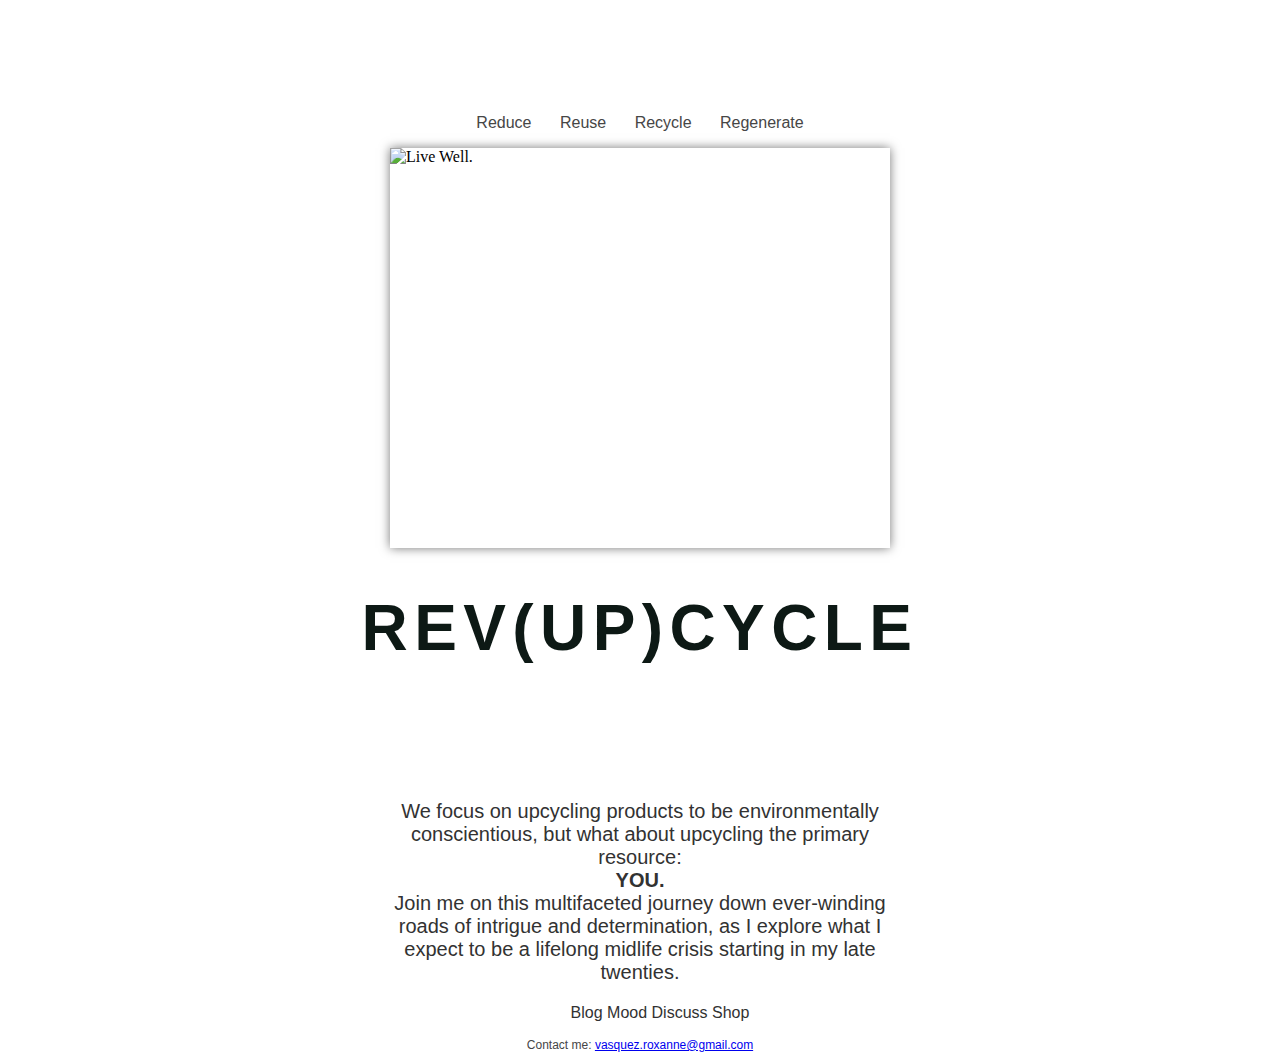
==== unit_3/index.html @ 3c6e106e "style_list" ====
<!DOCTYPE html>
<html>

<head>
		<title>REV(UP)CYLCE</title>
		<link rel="stylesheet" type="text/css" href="css/style.css">
</head>

<br><br><br><br><br>
<body>
	<p id="p01">Reduce Reuse Recycle Regenerate</p>

	<figure>
		<img src="images/livewell_2.jpg" alt="Live Well." title="Yosemite, Spring 2015" height="400" width="500" class="align-center" />
		<link rel="stylesheet" type="text/css" href="css/style.css">
	</figure>

	<h1>REV(UP)CYCLE</h1><br><br><br><br>

	<p id="p02">We focus on upcycling products to be environmentally conscientious, but what about upcycling the primary resource:<br /><strong>YOU.</strong><br /> Join me on this multifaceted journey down ever-winding roads of intrigue and determination, as I explore what I expect to be a lifelong midlife crisis starting in my late twenties.</p>

	<div id="navigate">
	<ul>
		<li><a href="#">Blog</a></li>
		<li><a href="#">Mood</a></li>
		<li><a href="#">Discuss</a></li>
		<li><a href="#">Shop</a></li>
	</ul>
	</div>

	<p id="p03">Contact me: <a href="mailto:vasquez.roxanne@gmail.com">vasquez.roxanne@gmail.com</a></p>

</body>
</html>
---- unit_3/css/style.css ----
p#p01 {
	text-align: center;
	color: rgb(70,70,70);
	font-style: normal;
	font-family: "Trebuchet MS", Helvetica, sans-serif;
	font-size: 1.0em; /* 16px/16=0.5em */
	font-weight: normal;
	word-spacing: 1.5em;
}

img.align-center {
	display: block;
	margin: 0px auto;
	box-shadow: 0 0 10px #777777;
}

h1 {
	text-align: center;
	color: rgb(13,25,21);
	font-style: normal;
	font-family: "Trebuchet MS", Helvetica, sans-serif;
	font-size: 4.0em; /* 64px/16=4.0em */
	font-weight: bold;
	letter-spacing: 0.1em;

}

p#p02 {
	text-align: center;
	width: 500px;
	margin: 20px auto 20px auto;
	color: rgb(50,50,50);
	font-style: normal;
	font-family: "Trebuchet MS", Helvetica, sans-serif;
	font-size: 1.25em; /* 24px/16=1.5em */
	font-weight: normal;
}

#navigate ul {
	list-style-type: none;
	text-align: center;
	font-style: normal;
	font-family: "Trebuchet MS", Helvetica, sans-serif;
	font-size: 1.0em; /* 16px/16=1.0em */
	font-weight: normal;
}
#navigate ul li {
	display: inline;
}
#navigate ul li a {
	text-decoration: none;
	color: rgb(50,50,50);
}
#navigate ul li a:hover {
	color: rgb(102,205,170);
}

#body {
	background-color: rgb(255,255,255);
}

p#p03 {
	text-align: center;
	color: rgb(70,70,70);
	font-style: normal;
	font-family: "Trebuchet MS", Helvetica, sans-serif;
	font-size: 0.75em; /* 12px/16=0.75em */
	font-weight: normal;
}
---- unit_3/css/style.css ----
p#p01 {
	text-align: center;
	color: rgb(70,70,70);
	font-style: normal;
	font-family: "Trebuchet MS", Helvetica, sans-serif;
	font-size: 1.0em; /* 16px/16=0.5em */
	font-weight: normal;
	word-spacing: 1.5em;
}

img.align-center {
	display: block;
	margin: 0px auto;
	box-shadow: 0 0 10px #777777;
}

h1 {
	text-align: center;
	color: rgb(13,25,21);
	font-style: normal;
	font-family: "Trebuchet MS", Helvetica, sans-serif;
	font-size: 4.0em; /* 64px/16=4.0em */
	font-weight: bold;
	letter-spacing: 0.1em;

}

p#p02 {
	text-align: center;
	width: 500px;
	margin: 20px auto 20px auto;
	color: rgb(50,50,50);
	font-style: normal;
	font-family: "Trebuchet MS", Helvetica, sans-serif;
	font-size: 1.25em; /* 24px/16=1.5em */
	font-weight: normal;
}

#navigate ul {
	list-style-type: none;
	text-align: center;
	font-style: normal;
	font-family: "Trebuchet MS", Helvetica, sans-serif;
	font-size: 1.0em; /* 16px/16=1.0em */
	font-weight: normal;
}
#navigate ul li {
	display: inline;
}
#navigate ul li a {
	text-decoration: none;
	color: rgb(50,50,50);
}
#navigate ul li a:hover {
	color: rgb(102,205,170);
}

#body {
	background-color: rgb(255,255,255);
}

p#p03 {
	text-align: center;
	color: rgb(70,70,70);
	font-style: normal;
	font-family: "Trebuchet MS", Helvetica, sans-serif;
	font-size: 0.75em; /* 12px/16=0.75em */
	font-weight: normal;
}
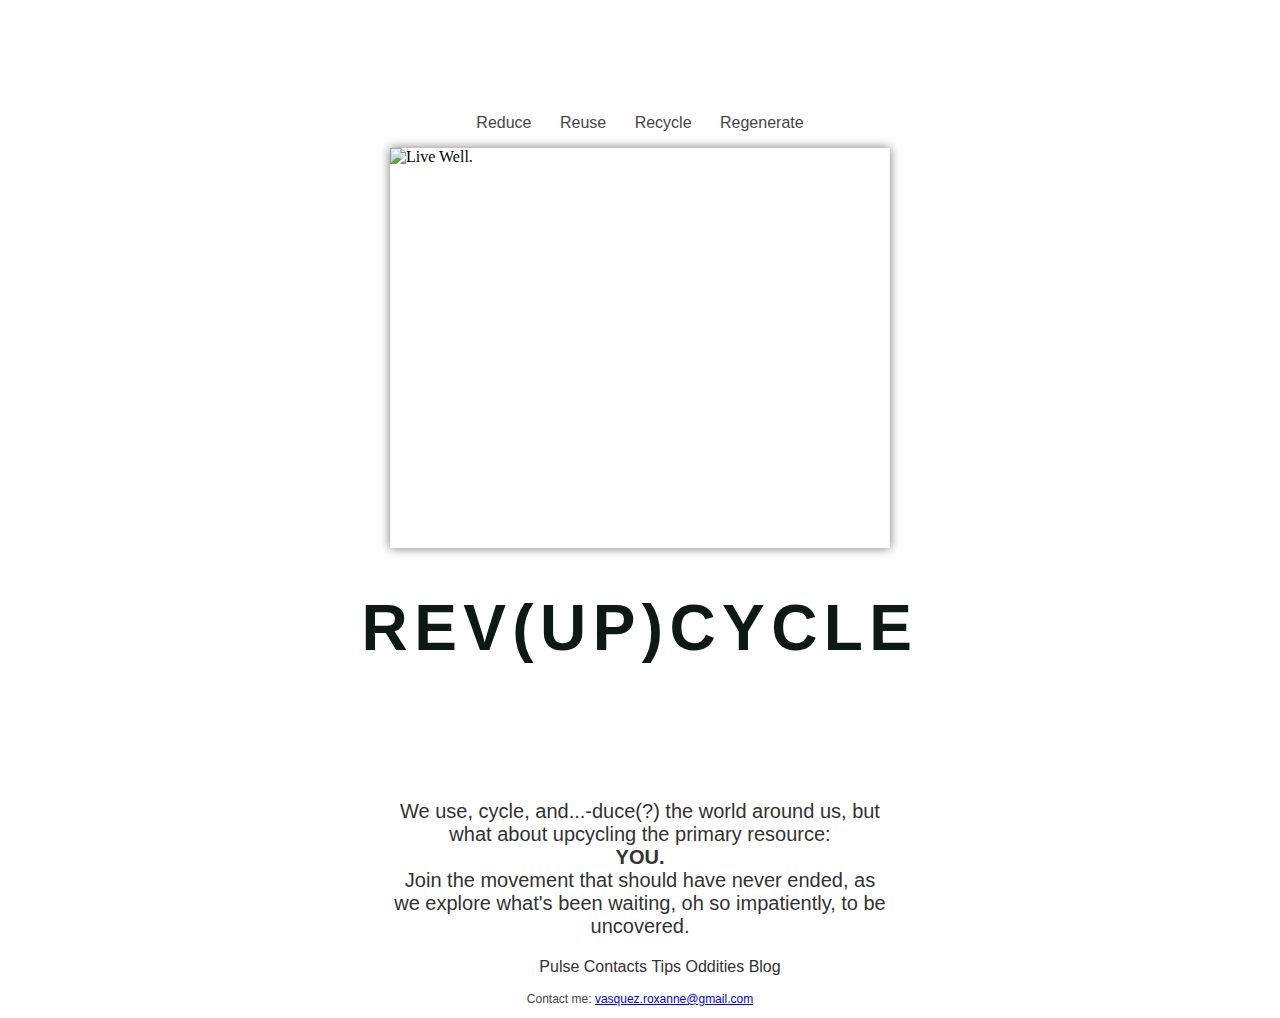
==== commit 918408b3: "homepage_revamp" ====
--- a/unit_3/index.html
+++ b/unit_3/index.html
@@ -1,6 +1,7 @@
 <!DOCTYPE html>
 <html>
 
+<!--website tab-->
 <head>
 		<title>REV(UP)CYLCE</title>
 		<link rel="stylesheet" type="text/css" href="css/style.css">
@@ -8,26 +9,33 @@
 
 <br><br><br><br><br>
 <body>
-	<p id="p01">Reduce Reuse Recycle Regenerate</p>
+	<!--homepage tagline-->
+	<p id="p01">Reduce Reuse Recycle Regenerate</p> 
 
+	<!--homepage polaroid-->
 	<figure>
 		<img src="images/livewell_2.jpg" alt="Live Well." title="Yosemite, Spring 2015" height="400" width="500" class="align-center" />
 		<link rel="stylesheet" type="text/css" href="css/style.css">
 	</figure>
 
+	<!--main website heading-->
 	<h1>REV(UP)CYCLE</h1><br><br><br><br>
 
-	<p id="p02">We focus on upcycling products to be environmentally conscientious, but what about upcycling the primary resource:<br /><strong>YOU.</strong><br /> Join me on this multifaceted journey down ever-winding roads of intrigue and determination, as I explore what I expect to be a lifelong midlife crisis starting in my late twenties.</p>
+	<!--brief mission intro-->
+	<p id="p02">We use, cycle, and...-duce(?) the world around us, but what about upcycling the primary resource:<br /><strong>YOU.</strong><br /> Join the movement that should have never ended, as we explore what's been waiting, oh so impatiently, to be uncovered.</p>
 
+	<!--pages-->
 	<div id="navigate">
 	<ul>
+		<li><a href="#">Pulse</a></li>
+		<li><a href="#">Contacts</a></li>
+		<li><a href="#">Tips</a></li>
+		<li><a href="#">Oddities</a></li>
 		<li><a href="#">Blog</a></li>
-		<li><a href="#">Mood</a></li>
-		<li><a href="#">Discuss</a></li>
-		<li><a href="#">Shop</a></li>
 	</ul>
 	</div>
 
+	<!--contact info-->
 	<p id="p03">Contact me: <a href="mailto:vasquez.roxanne@gmail.com">vasquez.roxanne@gmail.com</a></p>
 
 </body>
--- a/unit_3/css/style.css
+++ b/unit_3/css/style.css
@@ -6,6 +6,10 @@
 	font-size: 1.0em; /* 16px/16=0.5em */
 	font-weight: normal;
 	word-spacing: 1.5em;
+}
+
+p#p01 a:hover {
+	color: rgb(102,205,170);
 }
 
 img.align-center {
@@ -46,6 +50,7 @@
 }
 #navigate ul li {
 	display: inline;
+	word-spacing: 25px;
 }
 #navigate ul li a {
 	text-decoration: none;
--- a/unit_3/css/style.css
+++ b/unit_3/css/style.css
@@ -6,6 +6,10 @@
 	font-size: 1.0em; /* 16px/16=0.5em */
 	font-weight: normal;
 	word-spacing: 1.5em;
+}
+
+p#p01 a:hover {
+	color: rgb(102,205,170);
 }
 
 img.align-center {
@@ -46,6 +50,7 @@
 }
 #navigate ul li {
 	display: inline;
+	word-spacing: 25px;
 }
 #navigate ul li a {
 	text-decoration: none;
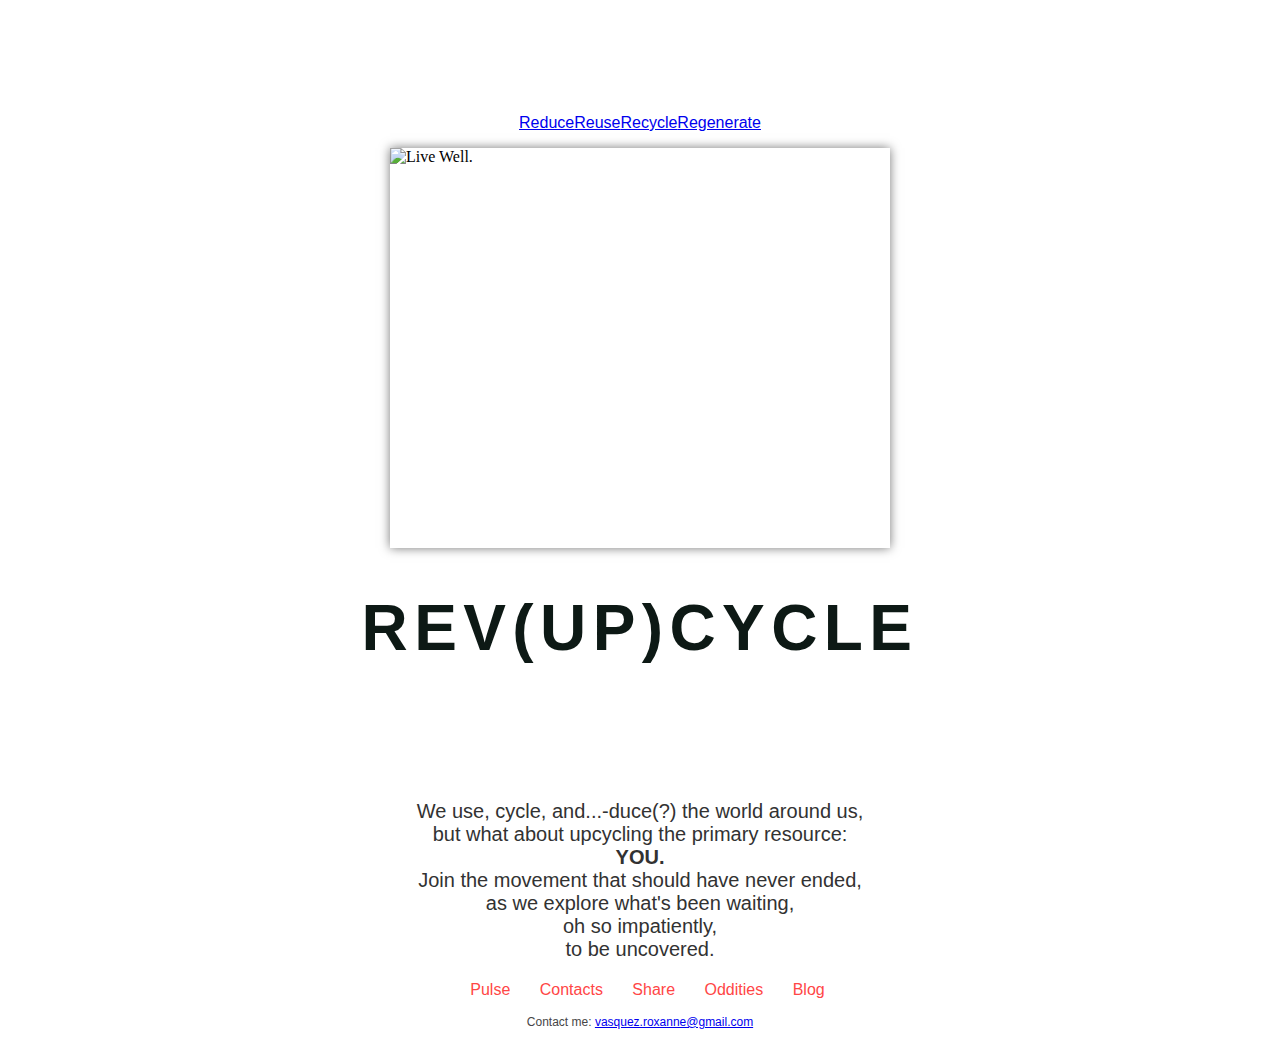
==== commit 5a9bfa41: "homepage_revamp2" ====
--- a/unit_3/index.html
+++ b/unit_3/index.html
@@ -10,7 +10,7 @@
 <br><br><br><br><br>
 <body>
 	<!--homepage tagline-->
-	<p id="p01">Reduce Reuse Recycle Regenerate</p> 
+	<p id="p01"><a href="#">Reduce</a><a href="#">Reuse</a><a href="#">Recycle</a><a href="#">Regenerate</a></p> 
 
 	<!--homepage polaroid-->
 	<figure>
@@ -22,14 +22,14 @@
 	<h1>REV(UP)CYCLE</h1><br><br><br><br>
 
 	<!--brief mission intro-->
-	<p id="p02">We use, cycle, and...-duce(?) the world around us, but what about upcycling the primary resource:<br /><strong>YOU.</strong><br /> Join the movement that should have never ended, as we explore what's been waiting, oh so impatiently, to be uncovered.</p>
+	<p id="p02">We use, cycle, and...-duce(?) the world around us,<br>but what about upcycling the primary resource:<br><strong>YOU.</strong><br>Join the movement that should have never ended,<br>as we explore what's been waiting,<br>oh so impatiently,<br>to be uncovered.</p>
 
 	<!--pages-->
 	<div id="navigate">
 	<ul>
 		<li><a href="#">Pulse</a></li>
 		<li><a href="#">Contacts</a></li>
-		<li><a href="#">Tips</a></li>
+		<li><a href="#">Share</a></li>
 		<li><a href="#">Oddities</a></li>
 		<li><a href="#">Blog</a></li>
 	</ul>
--- a/unit_3/css/style.css
+++ b/unit_3/css/style.css
@@ -9,7 +9,12 @@
 }
 
 p#p01 a:hover {
-	color: rgb(102,205,170);
+	color: rgb(255,255,255);
+	border-style: solid;
+	border-color: rgb(70,70,70);
+	padding: 5px;
+	margin: 10px;
+	background-color: rbg(70,70,70);
 }
 
 img.align-center {
@@ -50,14 +55,19 @@
 }
 #navigate ul li {
 	display: inline;
-	word-spacing: 25px;
+	margin-right: 25px;
 }
 #navigate ul li a {
 	text-decoration: none;
-	color: rgb(50,50,50);
+	color: rgb(670,70,70);
 }
 #navigate ul li a:hover {
-	color: rgb(102,205,170);
+	color: rgb(255,255,255);
+	border-style: solid;
+	border-color: rgb(70,70,70);
+	padding: 5px;
+	margin: 10px;
+	background-color: rbg(70,70,70);
 }
 
 #body {
--- a/unit_3/css/style.css
+++ b/unit_3/css/style.css
@@ -9,7 +9,12 @@
 }
 
 p#p01 a:hover {
-	color: rgb(102,205,170);
+	color: rgb(255,255,255);
+	border-style: solid;
+	border-color: rgb(70,70,70);
+	padding: 5px;
+	margin: 10px;
+	background-color: rbg(70,70,70);
 }
 
 img.align-center {
@@ -50,14 +55,19 @@
 }
 #navigate ul li {
 	display: inline;
-	word-spacing: 25px;
+	margin-right: 25px;
 }
 #navigate ul li a {
 	text-decoration: none;
-	color: rgb(50,50,50);
+	color: rgb(670,70,70);
 }
 #navigate ul li a:hover {
-	color: rgb(102,205,170);
+	color: rgb(255,255,255);
+	border-style: solid;
+	border-color: rgb(70,70,70);
+	padding: 5px;
+	margin: 10px;
+	background-color: rbg(70,70,70);
 }
 
 #body {
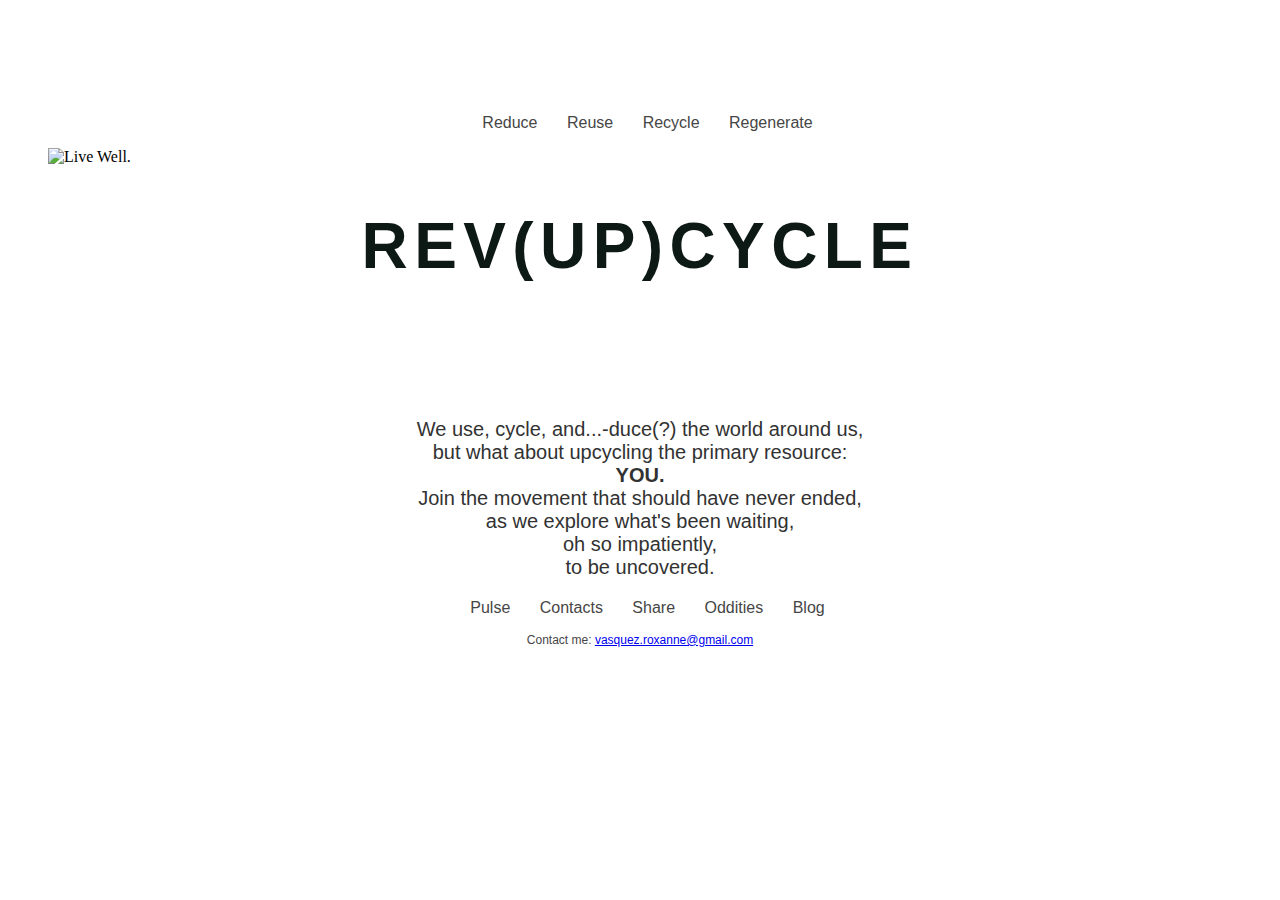
==== commit dff71e4c: "homepage_revamp3" ====
--- a/unit_3/index.html
+++ b/unit_3/index.html
@@ -9,8 +9,16 @@
 
 <br><br><br><br><br>
 <body>
+
 	<!--homepage tagline-->
-	<p id="p01"><a href="#">Reduce</a><a href="#">Reuse</a><a href="#">Recycle</a><a href="#">Regenerate</a></p> 
+	<div id="tagline">
+	<ul>
+		<li><a href="#">Reduce</a></li>
+		<li><a href="#">Reuse</a></li>
+		<li><a href="#">Recycle</a></li>
+		<li><a href="#">Regenerate</a></li>
+	</ul>
+	</div>
 
 	<!--homepage polaroid-->
 	<figure>
@@ -22,7 +30,7 @@
 	<h1>REV(UP)CYCLE</h1><br><br><br><br>
 
 	<!--brief mission intro-->
-	<p id="p02">We use, cycle, and...-duce(?) the world around us,<br>but what about upcycling the primary resource:<br><strong>YOU.</strong><br>Join the movement that should have never ended,<br>as we explore what's been waiting,<br>oh so impatiently,<br>to be uncovered.</p>
+	<p id="p01">We use, cycle, and...-duce(?) the world around us,<br>but what about upcycling the primary resource:<br><strong>YOU.</strong><br>Join the movement that should have never ended,<br>as we explore what's been waiting,<br>oh so impatiently,<br>to be uncovered.</p>
 
 	<!--pages-->
 	<div id="navigate">
@@ -36,7 +44,7 @@
 	</div>
 
 	<!--contact info-->
-	<p id="p03">Contact me: <a href="mailto:vasquez.roxanne@gmail.com">vasquez.roxanne@gmail.com</a></p>
+	<p id="p02">Contact me: <a href="mailto:vasquez.roxanne@gmail.com">vasquez.roxanne@gmail.com</a></p>
 
 </body>
 </html>--- a/unit_3/css/style.css
+++ b/unit_3/css/style.css
@@ -1,20 +1,28 @@
-p#p01 {
+#tagline ul {
+	list-style-type: none;
 	text-align: center;
-	color: rgb(70,70,70);
 	font-style: normal;
 	font-family: "Trebuchet MS", Helvetica, sans-serif;
-	font-size: 1.0em; /* 16px/16=0.5em */
+	font-size: 1.0em; /* 16px/16=1.0em */
 	font-weight: normal;
-	word-spacing: 1.5em;
 }
 
-p#p01 a:hover {
+#tagline ul li {
+	display: inline;
+	margin-right: 25px;
+}
+#tagline ul li a {
+	text-decoration: none;
+	color: rgb(70,70,70);
+}
+#tagline ul li a:hover {
 	color: rgb(255,255,255);
 	border-style: solid;
 	border-color: rgb(70,70,70);
 	padding: 5px;
 	margin: 10px;
-	background-color: rbg(70,70,70);
+	background-color: rgb(70,70,70);
+}
 }
 
 img.align-center {
@@ -34,7 +42,7 @@
 
 }
 
-p#p02 {
+p#p01 {
 	text-align: center;
 	width: 500px;
 	margin: 20px auto 20px auto;
@@ -59,7 +67,7 @@
 }
 #navigate ul li a {
 	text-decoration: none;
-	color: rgb(670,70,70);
+	color: rgb(70,70,70);
 }
 #navigate ul li a:hover {
 	color: rgb(255,255,255);
@@ -67,14 +75,14 @@
 	border-color: rgb(70,70,70);
 	padding: 5px;
 	margin: 10px;
-	background-color: rbg(70,70,70);
+	background-color: rgb(70,70,70);
 }
 
 #body {
 	background-color: rgb(255,255,255);
 }
 
-p#p03 {
+p#p02 {
 	text-align: center;
 	color: rgb(70,70,70);
 	font-style: normal;
--- a/unit_3/css/style.css
+++ b/unit_3/css/style.css
@@ -1,20 +1,28 @@
-p#p01 {
+#tagline ul {
+	list-style-type: none;
 	text-align: center;
-	color: rgb(70,70,70);
 	font-style: normal;
 	font-family: "Trebuchet MS", Helvetica, sans-serif;
-	font-size: 1.0em; /* 16px/16=0.5em */
+	font-size: 1.0em; /* 16px/16=1.0em */
 	font-weight: normal;
-	word-spacing: 1.5em;
 }
 
-p#p01 a:hover {
+#tagline ul li {
+	display: inline;
+	margin-right: 25px;
+}
+#tagline ul li a {
+	text-decoration: none;
+	color: rgb(70,70,70);
+}
+#tagline ul li a:hover {
 	color: rgb(255,255,255);
 	border-style: solid;
 	border-color: rgb(70,70,70);
 	padding: 5px;
 	margin: 10px;
-	background-color: rbg(70,70,70);
+	background-color: rgb(70,70,70);
+}
 }
 
 img.align-center {
@@ -34,7 +42,7 @@
 
 }
 
-p#p02 {
+p#p01 {
 	text-align: center;
 	width: 500px;
 	margin: 20px auto 20px auto;
@@ -59,7 +67,7 @@
 }
 #navigate ul li a {
 	text-decoration: none;
-	color: rgb(670,70,70);
+	color: rgb(70,70,70);
 }
 #navigate ul li a:hover {
 	color: rgb(255,255,255);
@@ -67,14 +75,14 @@
 	border-color: rgb(70,70,70);
 	padding: 5px;
 	margin: 10px;
-	background-color: rbg(70,70,70);
+	background-color: rgb(70,70,70);
 }
 
 #body {
 	background-color: rgb(255,255,255);
 }
 
-p#p03 {
+p#p02 {
 	text-align: center;
 	color: rgb(70,70,70);
 	font-style: normal;
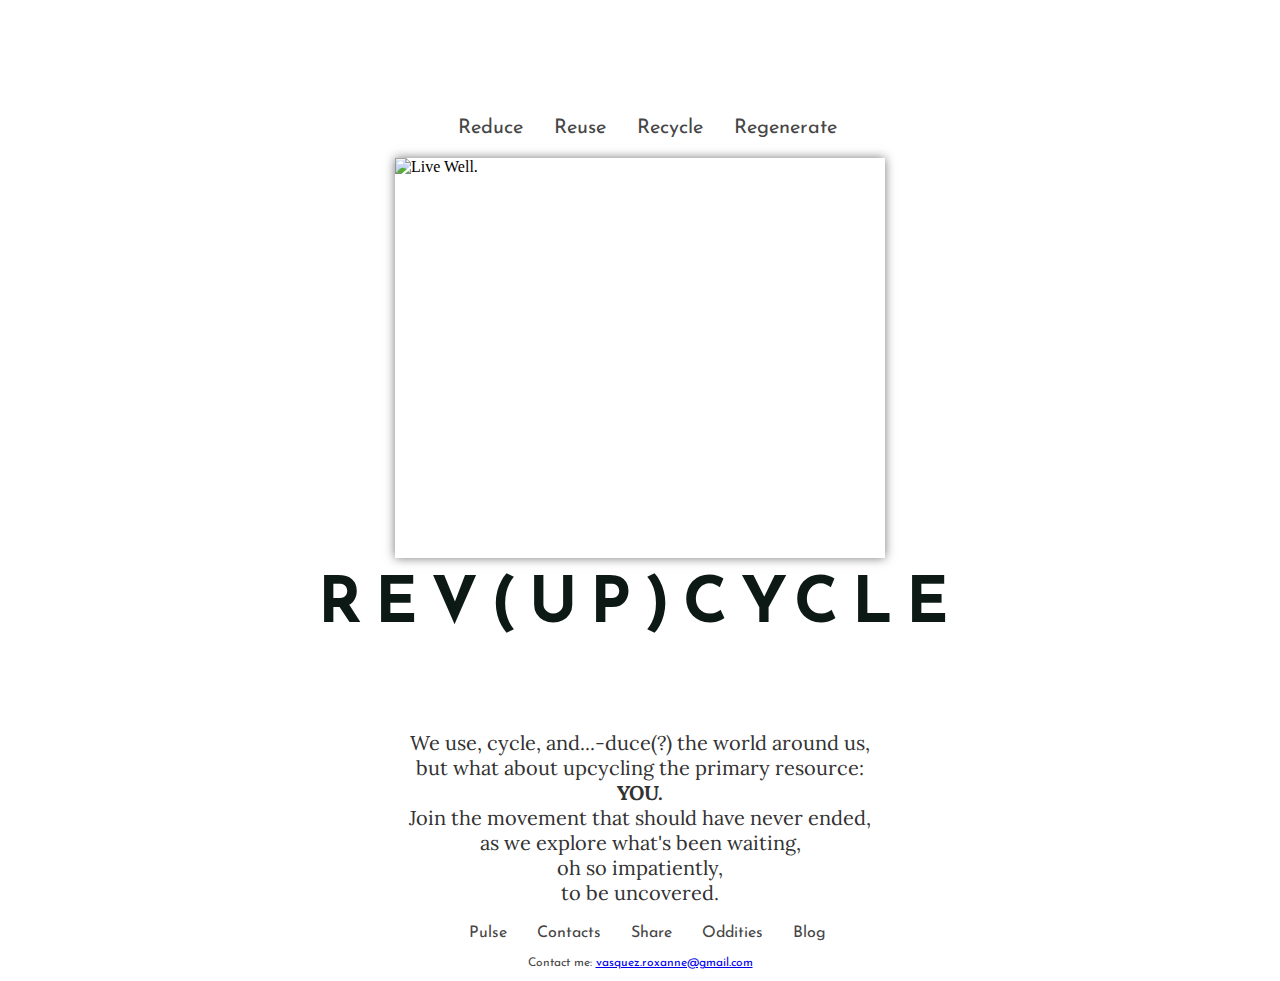
==== commit bc8b994b: "homepage_font8" ====
--- a/unit_3/index.html
+++ b/unit_3/index.html
@@ -22,7 +22,7 @@
 
 	<!--homepage polaroid-->
 	<figure>
-		<img src="images/livewell_2.jpg" alt="Live Well." title="Yosemite, Spring 2015" height="400" width="500" class="align-center" />
+		<img src="images/livewell_2.jpg" alt="Live Well." title="Yosemite, Spring 2015" height="400" width="490" class="align-center" />
 		<link rel="stylesheet" type="text/css" href="css/style.css">
 	</figure>
 
--- a/unit_3/css/style.css
+++ b/unit_3/css/style.css
@@ -1,9 +1,12 @@
+@import url(https://fonts.googleapis.com/css?family=Josefin+Sans);
+@import url(https://fonts.googleapis.com/css?family=Lora);
+
 #tagline ul {
 	list-style-type: none;
 	text-align: center;
 	font-style: normal;
-	font-family: "Trebuchet MS", Helvetica, sans-serif;
-	font-size: 1.0em; /* 16px/16=1.0em */
+	font-family: 'Josefin Sans', sans-serif;
+	font-size: 1.25em; /* 20px/16=1.0em */
 	font-weight: normal;
 }
 
@@ -11,10 +14,12 @@
 	display: inline;
 	margin-right: 25px;
 }
+
 #tagline ul li a {
 	text-decoration: none;
 	color: rgb(70,70,70);
 }
+
 #tagline ul li a:hover {
 	color: rgb(255,255,255);
 	border-style: solid;
@@ -22,7 +27,6 @@
 	padding: 5px;
 	margin: 10px;
 	background-color: rgb(70,70,70);
-}
 }
 
 img.align-center {
@@ -35,10 +39,11 @@
 	text-align: center;
 	color: rgb(13,25,21);
 	font-style: normal;
-	font-family: "Trebuchet MS", Helvetica, sans-serif;
+	font-family: 'Josefin Sans', sans-serif;
 	font-size: 4.0em; /* 64px/16=4.0em */
 	font-weight: bold;
-	letter-spacing: 0.1em;
+	letter-spacing: 0.2em;
+	margin: 0px auto;
 
 }
 
@@ -48,7 +53,7 @@
 	margin: 20px auto 20px auto;
 	color: rgb(50,50,50);
 	font-style: normal;
-	font-family: "Trebuchet MS", Helvetica, sans-serif;
+	font-family: 'Lora', serif;
 	font-size: 1.25em; /* 24px/16=1.5em */
 	font-weight: normal;
 }
@@ -57,7 +62,7 @@
 	list-style-type: none;
 	text-align: center;
 	font-style: normal;
-	font-family: "Trebuchet MS", Helvetica, sans-serif;
+	font-family: 'Josefin Sans', sans-serif;
 	font-size: 1.0em; /* 16px/16=1.0em */
 	font-weight: normal;
 }
@@ -86,7 +91,7 @@
 	text-align: center;
 	color: rgb(70,70,70);
 	font-style: normal;
-	font-family: "Trebuchet MS", Helvetica, sans-serif;
+	font-family: 'Josefin Sans', sans-serif;
 	font-size: 0.75em; /* 12px/16=0.75em */
 	font-weight: normal;
 }--- a/unit_3/css/style.css
+++ b/unit_3/css/style.css
@@ -1,9 +1,12 @@
+@import url(https://fonts.googleapis.com/css?family=Josefin+Sans);
+@import url(https://fonts.googleapis.com/css?family=Lora);
+
 #tagline ul {
 	list-style-type: none;
 	text-align: center;
 	font-style: normal;
-	font-family: "Trebuchet MS", Helvetica, sans-serif;
-	font-size: 1.0em; /* 16px/16=1.0em */
+	font-family: 'Josefin Sans', sans-serif;
+	font-size: 1.25em; /* 20px/16=1.0em */
 	font-weight: normal;
 }
 
@@ -11,10 +14,12 @@
 	display: inline;
 	margin-right: 25px;
 }
+
 #tagline ul li a {
 	text-decoration: none;
 	color: rgb(70,70,70);
 }
+
 #tagline ul li a:hover {
 	color: rgb(255,255,255);
 	border-style: solid;
@@ -22,7 +27,6 @@
 	padding: 5px;
 	margin: 10px;
 	background-color: rgb(70,70,70);
-}
 }
 
 img.align-center {
@@ -35,10 +39,11 @@
 	text-align: center;
 	color: rgb(13,25,21);
 	font-style: normal;
-	font-family: "Trebuchet MS", Helvetica, sans-serif;
+	font-family: 'Josefin Sans', sans-serif;
 	font-size: 4.0em; /* 64px/16=4.0em */
 	font-weight: bold;
-	letter-spacing: 0.1em;
+	letter-spacing: 0.2em;
+	margin: 0px auto;
 
 }
 
@@ -48,7 +53,7 @@
 	margin: 20px auto 20px auto;
 	color: rgb(50,50,50);
 	font-style: normal;
-	font-family: "Trebuchet MS", Helvetica, sans-serif;
+	font-family: 'Lora', serif;
 	font-size: 1.25em; /* 24px/16=1.5em */
 	font-weight: normal;
 }
@@ -57,7 +62,7 @@
 	list-style-type: none;
 	text-align: center;
 	font-style: normal;
-	font-family: "Trebuchet MS", Helvetica, sans-serif;
+	font-family: 'Josefin Sans', sans-serif;
 	font-size: 1.0em; /* 16px/16=1.0em */
 	font-weight: normal;
 }
@@ -86,7 +91,7 @@
 	text-align: center;
 	color: rgb(70,70,70);
 	font-style: normal;
-	font-family: "Trebuchet MS", Helvetica, sans-serif;
+	font-family: 'Josefin Sans', sans-serif;
 	font-size: 0.75em; /* 12px/16=0.75em */
 	font-weight: normal;
 }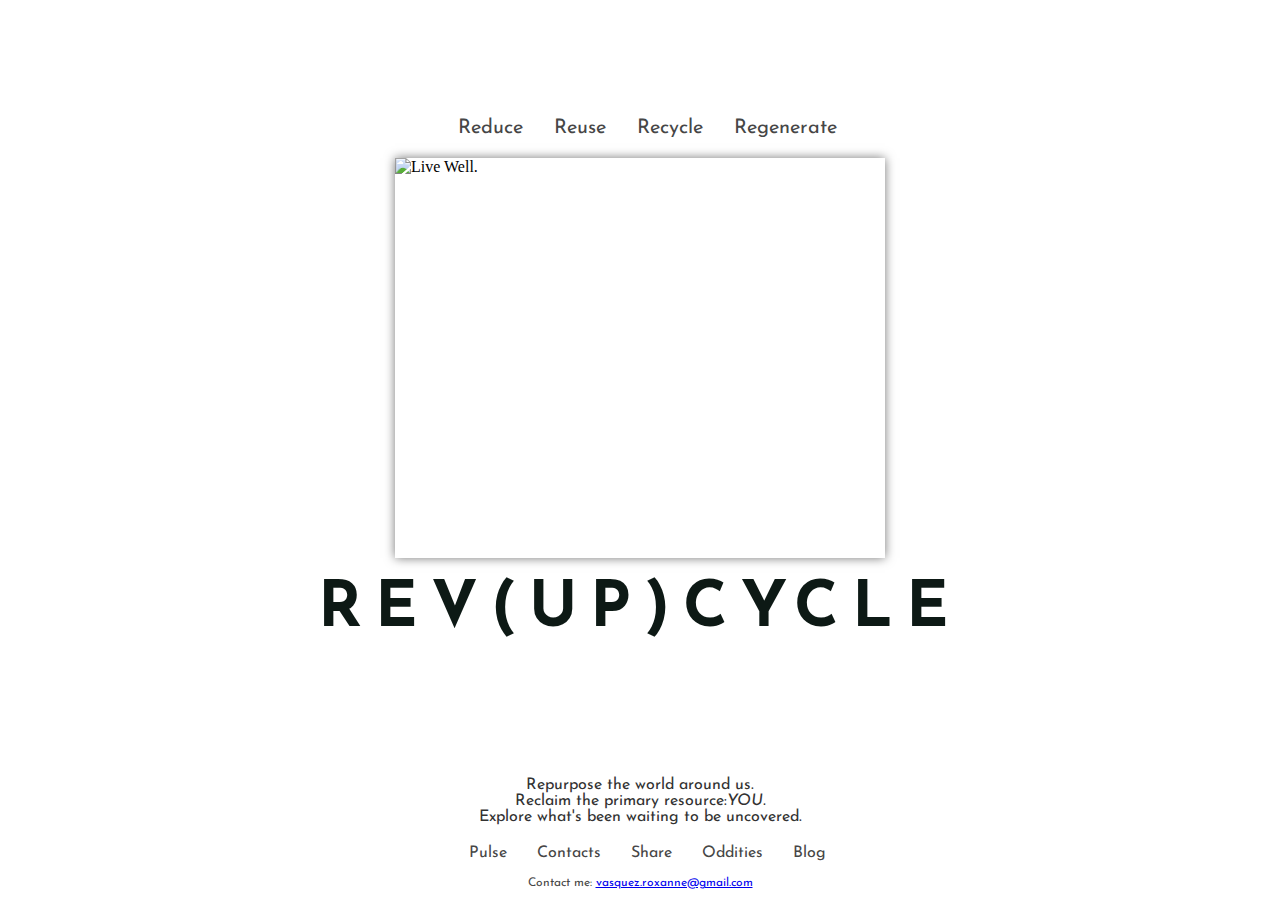
==== commit 2ce8b682: "homepage_font10" ====
--- a/unit_3/index.html
+++ b/unit_3/index.html
@@ -30,7 +30,7 @@
 	<h1>REV(UP)CYCLE</h1><br><br><br><br>
 
 	<!--brief mission intro-->
-	<p id="p01">We use, cycle, and...-duce(?) the world around us,<br>but what about upcycling the primary resource:<br><strong>YOU.</strong><br>Join the movement that should have never ended,<br>as we explore what's been waiting,<br>oh so impatiently,<br>to be uncovered.</p>
+	<p id="p01">Repurpose the world around us.<br>Reclaim the primary resource:<i>YOU.</i><br>Explore what's been waiting to be uncovered.</p>
 
 	<!--pages-->
 	<div id="navigate">
--- a/unit_3/css/style.css
+++ b/unit_3/css/style.css
@@ -1,5 +1,5 @@
-@import url(https://fonts.googleapis.com/css?family=Josefin+Sans);
-@import url(https://fonts.googleapis.com/css?family=Lora);
+@import url(https://fonts.googleapis.com/css?family=Josefin+Sans:400,400italic,600,700);
+@import url(https://fonts.googleapis.com/css?family=Lora:400,700);
 
 #tagline ul {
 	list-style-type: none;
@@ -13,6 +13,7 @@
 #tagline ul li {
 	display: inline;
 	margin-right: 25px;
+	margin-bottom: 20px;
 }
 
 #tagline ul li a {
@@ -41,9 +42,9 @@
 	font-style: normal;
 	font-family: 'Josefin Sans', sans-serif;
 	font-size: 4.0em; /* 64px/16=4.0em */
-	font-weight: bold;
+	font-weight: semi-bold;
 	letter-spacing: 0.2em;
-	margin: 0px auto;
+	margin-top: 20px;
 
 }
 
@@ -53,8 +54,8 @@
 	margin: 20px auto 20px auto;
 	color: rgb(50,50,50);
 	font-style: normal;
-	font-family: 'Lora', serif;
-	font-size: 1.25em; /* 24px/16=1.5em */
+	font-family: 'Josefin sans', sans-serif;
+	font-size: 1.0em; /* 16px/16=1.5em */
 	font-weight: normal;
 }
 
--- a/unit_3/css/style.css
+++ b/unit_3/css/style.css
@@ -1,5 +1,5 @@
-@import url(https://fonts.googleapis.com/css?family=Josefin+Sans);
-@import url(https://fonts.googleapis.com/css?family=Lora);
+@import url(https://fonts.googleapis.com/css?family=Josefin+Sans:400,400italic,600,700);
+@import url(https://fonts.googleapis.com/css?family=Lora:400,700);
 
 #tagline ul {
 	list-style-type: none;
@@ -13,6 +13,7 @@
 #tagline ul li {
 	display: inline;
 	margin-right: 25px;
+	margin-bottom: 20px;
 }
 
 #tagline ul li a {
@@ -41,9 +42,9 @@
 	font-style: normal;
 	font-family: 'Josefin Sans', sans-serif;
 	font-size: 4.0em; /* 64px/16=4.0em */
-	font-weight: bold;
+	font-weight: semi-bold;
 	letter-spacing: 0.2em;
-	margin: 0px auto;
+	margin-top: 20px;
 
 }
 
@@ -53,8 +54,8 @@
 	margin: 20px auto 20px auto;
 	color: rgb(50,50,50);
 	font-style: normal;
-	font-family: 'Lora', serif;
-	font-size: 1.25em; /* 24px/16=1.5em */
+	font-family: 'Josefin sans', sans-serif;
+	font-size: 1.0em; /* 16px/16=1.5em */
 	font-weight: normal;
 }
 
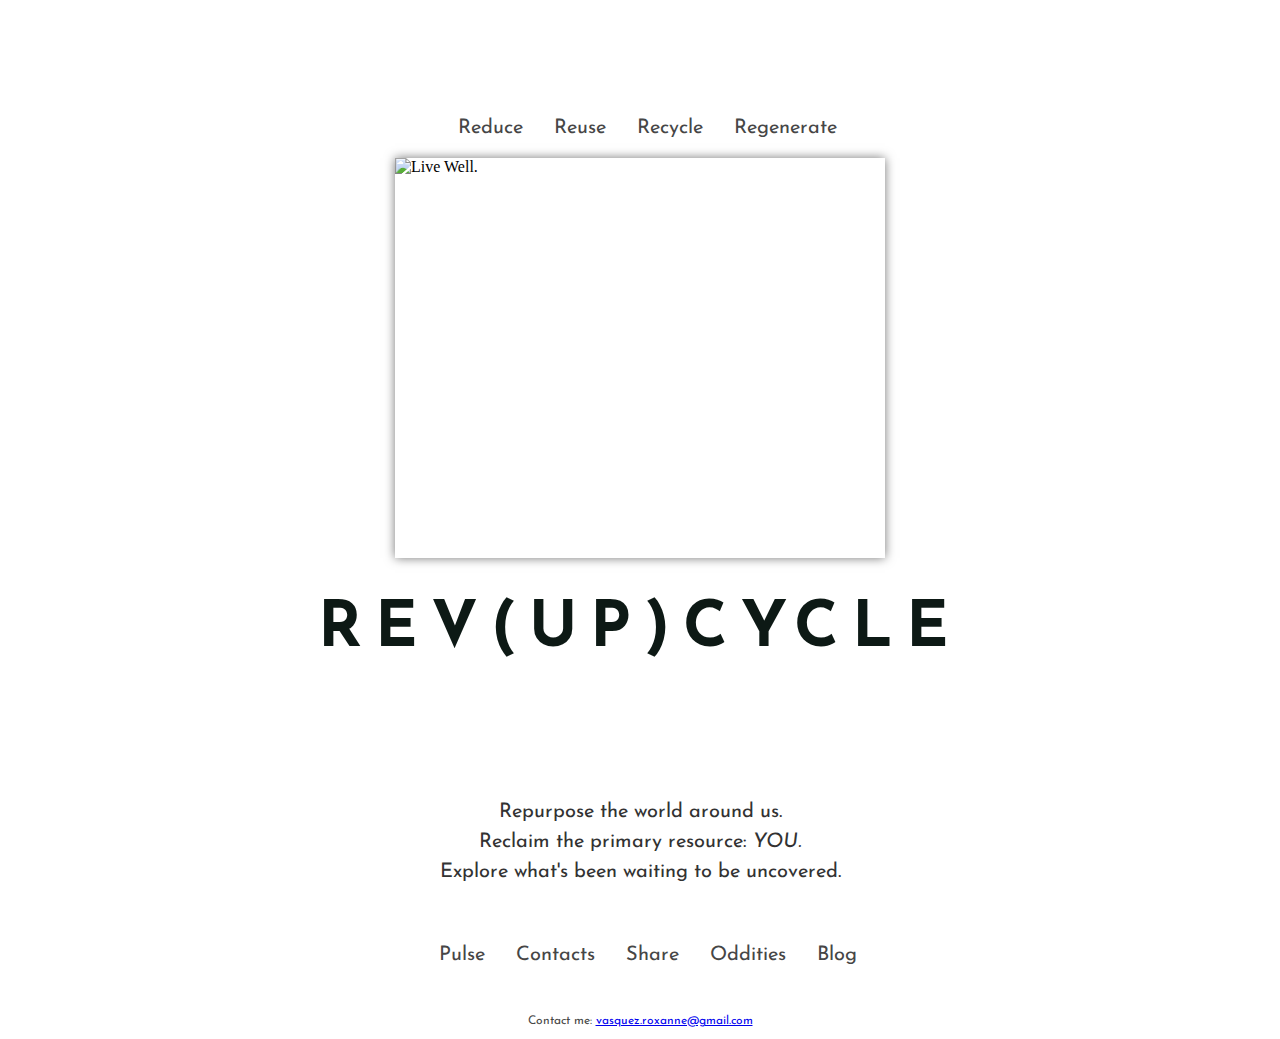
==== commit d4498816: "homepage_font11" ====
--- a/unit_3/index.html
+++ b/unit_3/index.html
@@ -30,7 +30,7 @@
 	<h1>REV(UP)CYCLE</h1><br><br><br><br>
 
 	<!--brief mission intro-->
-	<p id="p01">Repurpose the world around us.<br>Reclaim the primary resource:<i>YOU.</i><br>Explore what's been waiting to be uncovered.</p>
+	<p id="p01">Repurpose the world around us.<br>Reclaim the primary resource: <i>YOU.</i><br>Explore what's been waiting to be uncovered.</p><br>
 
 	<!--pages-->
 	<div id="navigate">
@@ -42,6 +42,7 @@
 		<li><a href="#">Blog</a></li>
 	</ul>
 	</div>
+	<br>
 
 	<!--contact info-->
 	<p id="p02">Contact me: <a href="mailto:vasquez.roxanne@gmail.com">vasquez.roxanne@gmail.com</a></p>
--- a/unit_3/css/style.css
+++ b/unit_3/css/style.css
@@ -1,5 +1,4 @@
 @import url(https://fonts.googleapis.com/css?family=Josefin+Sans:400,400italic,600,700);
-@import url(https://fonts.googleapis.com/css?family=Lora:400,700);
 
 #tagline ul {
 	list-style-type: none;
@@ -13,7 +12,7 @@
 #tagline ul li {
 	display: inline;
 	margin-right: 25px;
-	margin-bottom: 20px;
+	margin-bottom: 40px;
 }
 
 #tagline ul li a {
@@ -44,7 +43,7 @@
 	font-size: 4.0em; /* 64px/16=4.0em */
 	font-weight: semi-bold;
 	letter-spacing: 0.2em;
-	margin-top: 20px;
+	margin-top: 40px;
 
 }
 
@@ -55,8 +54,9 @@
 	color: rgb(50,50,50);
 	font-style: normal;
 	font-family: 'Josefin sans', sans-serif;
-	font-size: 1.0em; /* 16px/16=1.5em */
+	font-size: 1.25em; /* 20px/16=1.5em */
 	font-weight: normal;
+	line-height: 1.5em;
 }
 
 #navigate ul {
@@ -64,7 +64,7 @@
 	text-align: center;
 	font-style: normal;
 	font-family: 'Josefin Sans', sans-serif;
-	font-size: 1.0em; /* 16px/16=1.0em */
+	font-size: 1.25em; /* 20px/16=1.0em */
 	font-weight: normal;
 }
 #navigate ul li {
--- a/unit_3/css/style.css
+++ b/unit_3/css/style.css
@@ -1,5 +1,4 @@
 @import url(https://fonts.googleapis.com/css?family=Josefin+Sans:400,400italic,600,700);
-@import url(https://fonts.googleapis.com/css?family=Lora:400,700);
 
 #tagline ul {
 	list-style-type: none;
@@ -13,7 +12,7 @@
 #tagline ul li {
 	display: inline;
 	margin-right: 25px;
-	margin-bottom: 20px;
+	margin-bottom: 40px;
 }
 
 #tagline ul li a {
@@ -44,7 +43,7 @@
 	font-size: 4.0em; /* 64px/16=4.0em */
 	font-weight: semi-bold;
 	letter-spacing: 0.2em;
-	margin-top: 20px;
+	margin-top: 40px;
 
 }
 
@@ -55,8 +54,9 @@
 	color: rgb(50,50,50);
 	font-style: normal;
 	font-family: 'Josefin sans', sans-serif;
-	font-size: 1.0em; /* 16px/16=1.5em */
+	font-size: 1.25em; /* 20px/16=1.5em */
 	font-weight: normal;
+	line-height: 1.5em;
 }
 
 #navigate ul {
@@ -64,7 +64,7 @@
 	text-align: center;
 	font-style: normal;
 	font-family: 'Josefin Sans', sans-serif;
-	font-size: 1.0em; /* 16px/16=1.0em */
+	font-size: 1.25em; /* 20px/16=1.0em */
 	font-weight: normal;
 }
 #navigate ul li {
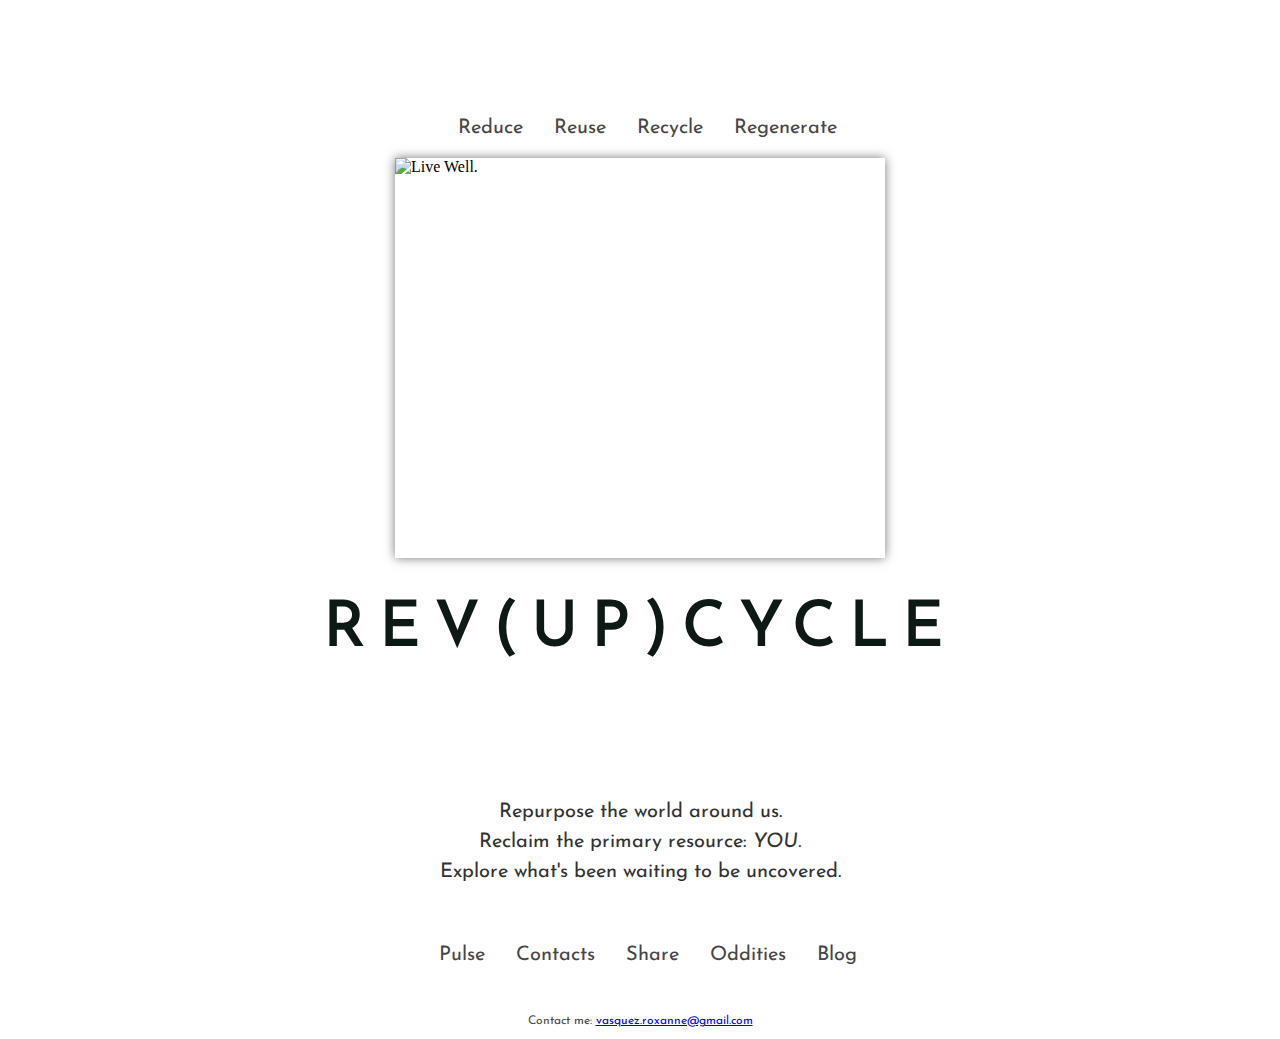
==== commit eda4e0dc: "homepage_color2" ====
--- a/unit_3/index.html
+++ b/unit_3/index.html
@@ -30,7 +30,7 @@
 	<h1>REV(UP)CYCLE</h1><br><br><br><br>
 
 	<!--brief mission intro-->
-	<p id="p01">Repurpose the world around us.<br>Reclaim the primary resource: <i>YOU.</i><br>Explore what's been waiting to be uncovered.</p><br>
+	<p id="p01">Repurpose the world around us.<br>Reclaim the primary resource: <em>YOU.</em><br>Explore what's been waiting to be uncovered.</p><br>
 
 	<!--pages-->
 	<div id="navigate">
--- a/unit_3/css/style.css
+++ b/unit_3/css/style.css
@@ -21,12 +21,11 @@
 }
 
 #tagline ul li a:hover {
-	color: rgb(255,255,255);
-	border-style: solid;
-	border-color: rgb(70,70,70);
-	padding: 5px;
-	margin: 10px;
-	background-color: rgb(70,70,70);
+	color: rgb(68,94,68);
+	font-style: italic;
+	font-family: 'Josefin Sans', sans-serif;
+	font-size: 1.25em; /* 20px/16=1.0em */
+	font-weight: normal;
 }
 
 img.align-center {
@@ -41,7 +40,7 @@
 	font-style: normal;
 	font-family: 'Josefin Sans', sans-serif;
 	font-size: 4.0em; /* 64px/16=4.0em */
-	font-weight: semi-bold;
+	font-weight: 600;
 	letter-spacing: 0.2em;
 	margin-top: 40px;
 
@@ -70,18 +69,18 @@
 #navigate ul li {
 	display: inline;
 	margin-right: 25px;
+	width: 500px;
 }
 #navigate ul li a {
 	text-decoration: none;
 	color: rgb(70,70,70);
 }
 #navigate ul li a:hover {
-	color: rgb(255,255,255);
-	border-style: solid;
-	border-color: rgb(70,70,70);
-	padding: 5px;
-	margin: 10px;
-	background-color: rgb(70,70,70);
+	color: rgb(68,94,68);
+	font-style: italic;
+	font-family: 'Josefin Sans', sans-serif;
+	font-size: 1.25em; /* 20px/16=1.0em */
+	font-weight: normal;
 }
 
 #body {
--- a/unit_3/css/style.css
+++ b/unit_3/css/style.css
@@ -21,12 +21,11 @@
 }
 
 #tagline ul li a:hover {
-	color: rgb(255,255,255);
-	border-style: solid;
-	border-color: rgb(70,70,70);
-	padding: 5px;
-	margin: 10px;
-	background-color: rgb(70,70,70);
+	color: rgb(68,94,68);
+	font-style: italic;
+	font-family: 'Josefin Sans', sans-serif;
+	font-size: 1.25em; /* 20px/16=1.0em */
+	font-weight: normal;
 }
 
 img.align-center {
@@ -41,7 +40,7 @@
 	font-style: normal;
 	font-family: 'Josefin Sans', sans-serif;
 	font-size: 4.0em; /* 64px/16=4.0em */
-	font-weight: semi-bold;
+	font-weight: 600;
 	letter-spacing: 0.2em;
 	margin-top: 40px;
 
@@ -70,18 +69,18 @@
 #navigate ul li {
 	display: inline;
 	margin-right: 25px;
+	width: 500px;
 }
 #navigate ul li a {
 	text-decoration: none;
 	color: rgb(70,70,70);
 }
 #navigate ul li a:hover {
-	color: rgb(255,255,255);
-	border-style: solid;
-	border-color: rgb(70,70,70);
-	padding: 5px;
-	margin: 10px;
-	background-color: rgb(70,70,70);
+	color: rgb(68,94,68);
+	font-style: italic;
+	font-family: 'Josefin Sans', sans-serif;
+	font-size: 1.25em; /* 20px/16=1.0em */
+	font-weight: normal;
 }
 
 #body {
